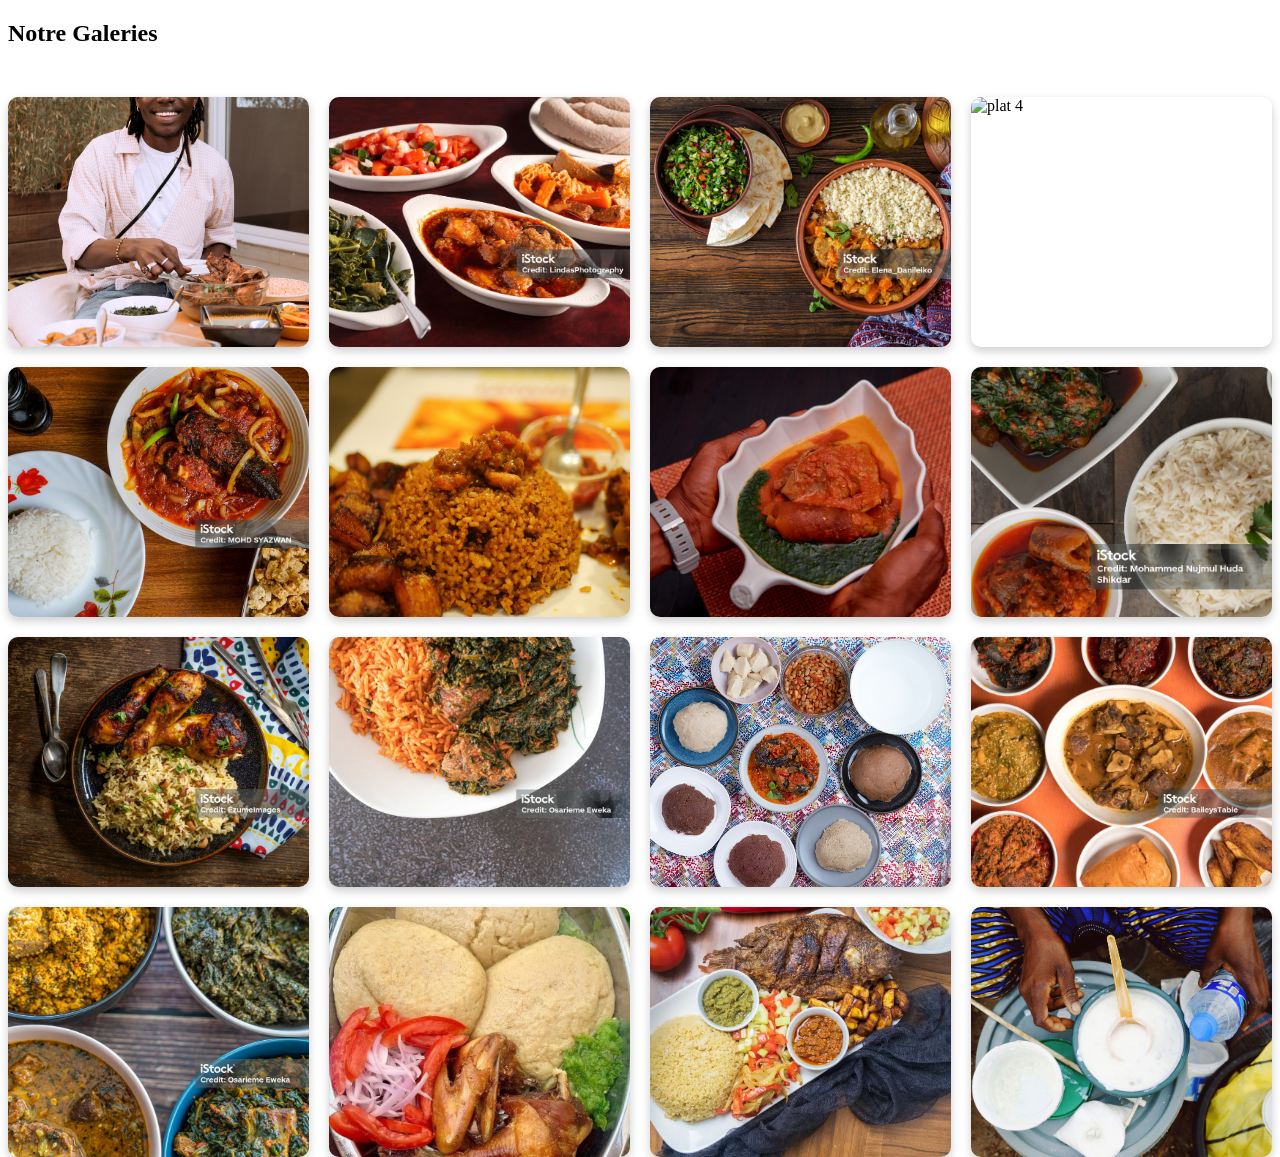
==== gallery.html @ 75086f83 "AFD-5 ajout de la page gallery.html" ====
<!DOCTYPE html>
<html lang="en">
<head>
    <meta charset="UTF-8">
    <meta name="viewport" content="width=device-width, initial-scale=1.0">
    <title>GALERIES</title>
     <link rel="stylesheet" href="style.css">
    <link rel="stylesheet" href="responsive.css">
</head>
<body>
     <h2>Notre Galeries</h2>
    <div class="galeries_grid">
            <img src="AfroDelice_gallery/african_food.jpg" alt="plat 1">
            <img src="AfroDelice_gallery/africanspeciality1.jpg" alt="plat 2">
            <img src="AfroDelice_gallery/africanspeciality2.jpg" alt="plat 3">
            <img src="AfroDelice_gallery/africanspeciality3.jpg" alt="plat 4">
            <img src="AfroDelice_gallery/central_africanspeciality.jpg" alt="plat 5">
            <img src="AfroDelice_gallery/original-speciality1.jpg" alt="plat 6">
            <img src="AfroDelice_gallery/original-speciality2.jpg" alt="plat 7">
            <img src="AfroDelice_gallery/ouest_africanspeciality1.jpg" alt="plat 8">
            <img src="AfroDelice_gallery/ouest_africanspeciality2.jpg" alt="plat 9">
            <img src="AfroDelice_gallery/ouest_africanspeciality3.jpg" alt="plat 10">
            <img src="AfroDelice_gallery/west&ouest_africanspeciality.jpg" alt="plat 11">
            <img src="AfroDelice_gallery/west&ouest_africanspeciality1.jpg" alt="plat 12">
            <img src="AfroDelice_gallery/west_africanspeciality1.jpg" alt="plat 13">
            <img src="AfroDelice_gallery/bomiwo_du_benin.jpg" alt="plat 14">
            <img src="AfroDelice_gallery/attiékè_côtedivoire.png" alt="plat 15">
            <img src="AfroDelice_gallery/special_dèguè_niger.jpg" alt="plat 16">

 </div>
</body>
</html>
---- style.css ----
.galeries{
     text-align: center;
    margin-top: 100px;
    padding: 20px;
}
.btn_gallery{
    display: inline-block;
    margin-top: 20px;
    padding: 12px 24px;
    background-color: #d35400;
    color: white;
    text-decoration: none;
    border-radius: 8px;
    transition: 0.3s ease;
}
.btn_gallery:hover{
    background-color: #e67e22;
    transform: scale(1.05);
}

.galeries h2{
    text-align: center;
    margin-bottom: 30px; 
}
.galeries_grid{
    display: grid;
    grid-template-columns: repeat(4 , 1fr);
    gap: 20px;
}
.galeries_grid img{
     opacity: 1;
    transform: translateY(30px);
    width: 100%;
    height: 250px;
    object-fit: cover;
    border-radius: 10px;
     box-shadow: 0 4px 10px rgba(0,0,0,0.2);
     transition: all 0.8s ease;
}
.galeries_grid img:hover{
      transform: translateY(0) scale(1.05);
      box-shadow: 0 8px 20px rgba(0,0,0,0.3);
}
.galeries_grid img.show{
    opacity: 1;
    transform: translateY(0);
}
---- responsive.css ----
@media screen and (max-width: 768px) {
    .galeries_grid{
        grid-template-columns: repeat(2 , 1fr);
    }
    
}

@media screen and (max-width: 480px) {
    {
        grid-template-columns: 1fr;
    }
    
}
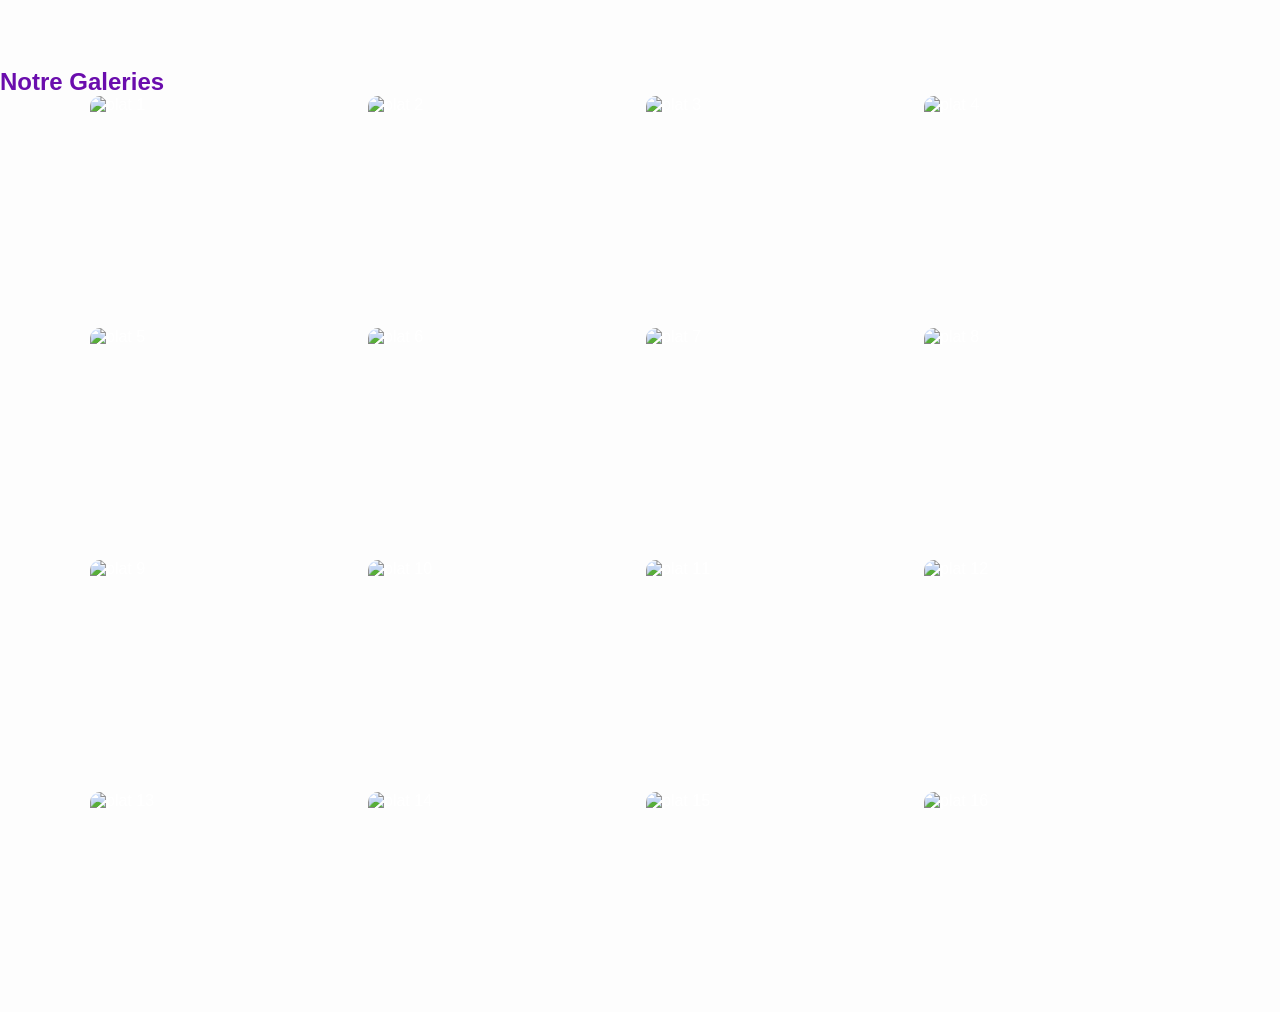
==== commit ed56cc89: "modification dans gallerry" ====
--- a/gallery.html
+++ b/gallery.html
@@ -28,5 +28,7 @@
             <img src="AfroDelice_gallery/special_dèguè_niger.jpg" alt="plat 16">
 
  </div>
+ <script src="script.js"></script>
+ 
 </body>
 </html>
--- a/style.css
+++ b/style.css
@@ -1,48 +1,507 @@
+
+
+/*AFD-1 : Styles Menu*/
+:root {
+  --cream: #111111;
+  --cream-scroll: #1a1a1a;
+  --accent: goldenrod;
+  --text-dark: white;
+  --text-muted: rgba(255, 255, 255, 0.45);
+  --nav-height: 68px;
+  --sidbar-width: 280px;
+  --easing: cubic-bezier(0.4, 0, 0.2, 1);
+  --bg-menu: #1a1a1a;
+  --charcoal: #2A2118;
+  --terracotta: #D9622B;
+  --gold: #E0A526;
+  --deepgreen: #2F4A3E;
+  --line: rgba(42,33,24,0.12);
+  --bg-services: #FBF2E4;
+  --bg-galeries: #2F4A3E;
+}
+  
+*, *::before,*::after {box-sizing: border-box; margin:0; padding:0;}
+
+body{font-family:'Segoe UI', system-ui, sans-serif; background: var(--cream); color: var(--text-dark); padding-top: var(--nav-height); min-height: 100vh;}
+
+header{position:fixed; top:0; left: 0; right: 0; z-index: 200; height: var(--nav-height); background: var(--bg-menu); border-bottom: 1px solid transparent; transition:background 0.4s var(--easing), border-color 0.4s var(--easing), box-shadow 0.4s var(--easing); will-change: background, box-shadow;}
+
+header .is-scrolled{ background: var(--cream-scroll); border-bottom-color: rgba(218, 165, 32, 0.3); box-shadow: 0 2px 32px rgba(0, 0, 0, 0.5);}
+
+nav{display: flex; align-items: center; justify-content: space-between; height:100%; padding:0 clamp(16px, 4vw, 48px); max-width: 1280px; margin:0 auto; }
+
+.logo{flex-shrink: 0; display: flex; align-items: center; }
+.logo img{height: 44px; width: auto; display: block;}
+
+nav ul{display: flex; align-items: center; gap: 4px; list-style: none;}
+nav ul li a {position: relative; display: block; padding: 6px 12px; font-size: 13px; font-weight: 500; letter-spacing: 0.04em; color:var(--text-muted); text-decoration: none; white-space: nowrap; transition: color 0.25s var(--easing); }
+nav ul li a::after{content: ''; position: absolute; bottom: 0; left:12px; right: 12px; height: 2px; background: goldenrod; border-radius: 2px; transform: scaleX(0); transform-origin: center; transition: transform 0.3s var(--easing);}
+
+nav ul li a:hover{color: white;}
+nav ul li a:hover::after {transform: scaleX(0.7);}
+nav ul li a.is-active{color: goldenrod;}
+nav ul li a.is-active::after{transform: scaleX(1);}
+
+.menu{display: none; flex-direction: column; justify-content: center; gap: 5px; width: 40px; height:40px; background: none; border: none; cursor: pointer; padding:8px; }
+.menu span{ display: block; height:2px; background: white; border-radius: 2px; transform-origin:center; transition: transform 0.4s var(--easing), opacity 0.3s , widht 0.3s var(--easing);}
+
+.menu span:nth-child(1) {width: 22px;}
+.menu span:nth-child(2) {width: 14px; margin-left: auto;}
+.menu span:nth-child(3) {width: 22px;}
+
+.menu.is-open .menu span:nth-child(1) { transform: translateY(7px) rotate(45deg); width: 22px; }
+.menu.is-open .menu span:nth-child(2) { opacity: 0; transform: scaleX(0);}
+.menu.is-open .menu span:nth-child(3){ transform: translateY(-7px) rotate(-45deg); width: 22px; }
+
+@media (max-width:900px){ .menu {display: flex; order:1;} .logo {order:2; flex:1; justify-content: center;} nav ul {order: 3;} 
+
+.sidebar-overlay {display: block; position: fixed; inset: 0; z-index: 298; background: rgba(0, 0, 0, 0.6); opacity: 0; pointer-events: none; transition: opacity 0.35s var(--easing);}
+.sidebar-overlay.is-open {opacity: 1; pointer-events: all;}
+
+nav ul {position: fixed; top: 0; left: 0; bottom: 0; width: var(--sidbar-width); z-index: 299; flex-direction: column; align-items: stretch; gap: 0; padding: var(--nav-height) 0 24px; background: #1a1a1a; box-shadow: 4px 0 32px rgba(0, 0, 0, 0.5); transform: translateX(calc(-1 * var(--sidbar-width))); transition: transform 0.38s var(--easing);}
+nav ul.mobile-open {transform: translateX(0);}
+
+nav ul li a { padding: 16px 24px; font-size: 15px; font-weight: 500; color: rgba(255, 255, 255, 0,7); border-bottom:  1px solid rgba(255, 255, 255, 0,05); transition: background 0.2s , padding-left 0.2s;}
+
+nav ul li a:hover { background: rgba(218, 165, 32, 0.1); color: goldenrod; padding-left: 32px; }
+
+nav ul li:last-child a {border-bottom: none;}
+nav ul li a::after {display: none; }
+nav ul li a.is-active { color: rgb(38, 37, 33); background: rgba(218, 165, 32, 0.08) ; border-left: 3px solid goldenrod; padding-left: 21px;} }
+
+@media( prefers-reduced-motion: reduce){*, *::before *::after{transition-duration: 0.01ms !important;}} 
+
+
+/*AFD-2 : Styles Bannière*/
+
+
+/*AFD-3 : Styles Plats*/
+
+
+/*AFD-4 : Styles Services*/
+  .services{
+    background: var(--bg-services);
+    padding: 5rem 1.5rem;
+  }
+
+  /* contenu recentré (le fond, lui, reste pleine largeur) */
+  .services__header,
+  .services__grid{
+    max-width: 1100px;
+    margin-inline: auto;
+  }
+  
+  .services__header{
+    text-align: center;
+    margin-bottom: 3.5rem;
+  }
+  
+  .services__eyebrow{
+    font-family: 'Work Sans', sans-serif;
+    font-size: 0.85rem;
+    font-weight: 600;
+    letter-spacing: 0.25em;
+    text-transform: uppercase;
+    color: var(--terracotta);
+    display: inline-flex;
+    align-items: center;
+    gap: 0.6rem;
+  }
+  
+  .services__eyebrow::before,
+  .services__eyebrow::after{
+    content: "";
+    display: block;
+    width: 28px;
+    height: 1px;
+    background: var(--terracotta);
+  }
+  
+  .services__title{
+    font-family: 'Fraunces', serif;
+    font-weight: 600;
+    font-size: clamp(2rem, 5vw, 3.2rem);
+    margin-top: 0.8rem;
+    color: var(--charcoal);
+  }
+  
+  .services__subtitle{
+    margin-top: 0.9rem;
+    font-size: 1.05rem;
+    color: rgba(42,33,24,0.65);
+    max-width: 540px;
+    margin-left: auto;
+    margin-right: auto;
+  }
+  
+  .services__grid{
+    display: grid;
+    grid-template-columns: repeat(4, 1fr);
+    gap: 1.5rem;
+  }
+  
+  .service-card{
+    background: #fff;
+    border: 1px solid var(--line);
+    border-radius: 18px;
+    padding: 2rem 1.5rem;
+    text-align: left;
+  }
+  
+  .service-card__icon{
+    width: 56px;
+    height: 56px;
+    border-radius: 50%;
+    background: var(--deepgreen);
+    margin-bottom: 1.4rem;
+  }
+  
+  .service-card__title{
+    font-family: 'Fraunces', serif;
+    font-weight: 600;
+    font-size: 1.2rem;
+    margin-bottom: 0.6rem;
+  }
+  
+  .service-card__text{
+    font-size: 0.92rem;
+    line-height: 1.55;
+    color: rgba(42,33,24,0.65);
+  }
+  /* AFD-26 : icônes des services */
+
+.service-card__icon{
+    display: flex;
+    align-items: center;
+    justify-content: center;
+  }
+  
+  .service-card__icon svg{
+    width: 26px;
+    height: 26px;
+    stroke: var(--cream);
+    fill: none;
+    stroke-width: 1.8;
+    stroke-linecap: round;
+    stroke-linejoin: round;
+  }
+  /* AFD-27 : responsive */
+
+@media (max-width: 980px){
+    .services__grid{
+      grid-template-columns: repeat(2, 1fr);
+    }
+  }
+  
+  @media (max-width: 600px){
+    .services{
+      padding: 3.5rem 1.25rem;
+    }
+    .services__grid{
+      grid-template-columns: 1fr;
+      gap: 1.1rem;
+    }
+    .services__eyebrow::before,
+    .services__eyebrow::after{
+      width: 18px;
+    }
+  }
+  /* AFD-28 : animations */
+
+.service-card{
+    position: relative;
+    overflow: hidden;
+    transition: transform 0.35s ease, box-shadow 0.35s ease, border-color 0.35s ease;
+  }
+  
+  .service-card::after{
+    content: "";
+    position: absolute;
+    inset: 0;
+    background: linear-gradient(135deg, var(--terracotta), var(--gold));
+    opacity: 0;
+    transition: opacity 0.35s ease;
+    z-index: 0;
+  }
+  
+  .service-card:hover{
+    transform: translateY(-6px);
+    box-shadow: 0 18px 40px rgba(42,33,24,0.12);
+    border-color: transparent;
+  }
+  
+  .service-card:hover::after{
+    opacity: 1;
+  }
+  
+  .service-card > *{
+    position: relative;
+    z-index: 1;
+    transition: color 0.35s ease;
+  }
+  
+  .service-card__icon{
+    transition: background 0.35s ease, transform 0.35s ease;
+  }
+  
+  .service-card:hover .service-card__icon{
+    background: #fff;
+    transform: rotate(-8deg) scale(1.05);
+  }
+  
+  .service-card:hover .service-card__icon svg{
+    stroke: var(--terracotta);
+  }
+  
+  .service-card__icon svg{
+    transition: stroke 0.35s ease;
+  }
+  
+  .service-card:hover .service-card__title,
+  .service-card:hover .service-card__text{
+    color: #fff;
+  }
+  
+  /* Animation à l'apparition */
+  .service-card{
+    opacity: 0;
+    transform: translateY(24px);
+    animation: services-reveal 0.6s ease forwards;
+  }
+  .service-card:nth-child(1){ animation-delay: 0.05s; }
+  .service-card:nth-child(2){ animation-delay: 0.15s; }
+  .service-card:nth-child(3){ animation-delay: 0.25s; }
+  .service-card:nth-child(4){ animation-delay: 0.35s; }
+  
+  @keyframes services-reveal{
+    to{ opacity: 1; transform: translateY(0); }
+  }
+  
+  @media (prefers-reduced-motion: reduce){
+    .service-card{ animation: none; opacity: 1; transform: none; }
+    .service-card, .service-card__icon, .service-card svg{ transition: none; }
+  }
+
+
+
+
+
+/*AFD-5 : Styles Galerie*/
 
 .galeries{
-     text-align: center;
-    margin-top: 100px;
-    padding: 20px;
-}
-.btn_gallery{
-    display: inline-block;
-    margin-top: 20px;
-    padding: 12px 24px;
-    background-color: #d35400;
-    color: white;
-    text-decoration: none;
-    border-radius: 8px;
-    transition: 0.3s ease;
-}
-.btn_gallery:hover{
-    background-color: #e67e22;
-    transform: scale(1.05);
-}
-
-.galeries h2{
+    background: var(--bg-galeries);
+    padding: 40px 20px;
+}
+
+
+.galeries h1{
     text-align: center;
-    margin-bottom: 30px; 
-}
+    margin-bottom: 30px;
+}
+
 .galeries_grid{
     display: grid;
-    grid-template-columns: repeat(4 , 1fr);
-    gap: 20px;
-}
+    grid-template-columns: repeat(4, 1fr);
+    gap: 12px;
+    max-width: 1100px;
+    margin: 0 auto;
+}
+
 .galeries_grid img{
-     opacity: 1;
-    transform: translateY(30px);
     width: 100%;
-    height: 250px;
+    height: 220px;
     object-fit: cover;
     border-radius: 10px;
-     box-shadow: 0 4px 10px rgba(0,0,0,0.2);
-     transition: all 0.8s ease;
-}
+    cursor: pointer;
+    transition: transform 0.3s var(--easing);
+}
+
 .galeries_grid img:hover{
-      transform: translateY(0) scale(1.05);
-      box-shadow: 0 8px 20px rgba(0,0,0,0.3);
-}
-.galeries_grid img.show{
+    transform: scale(1.03);
+}
+
+.galeries_grid img.cachee{
+    display: none;
+}
+
+.galeries_grid.tout-voir img.cachee{
+    display: block;
+}
+
+.btn-voir-plus{
+    display: block;
+    margin: 30px auto 0;
+    padding: 12px 28px;
+    background: var(--gold);
+    color: var(--charcoal);
+    border: none;
+    border-radius: 8px;
+    font-weight: 600;
+    cursor: pointer;
+    transition: transform 0.2s ease, background 0.2s ease;
+}
+
+.btn-voir-plus:hover{
+    transform: translateY(-2px);
+    background: #c9911f;
+}
+
+/* Lightbox */
+#lightbox{
+    display: none;
+    position: fixed;
+    inset: 0;
+    z-index: 999;
+    background: rgba(0, 0, 0, 0.85);
+    justify-content: center;
+    align-items: center;
+    padding: 20px;
+    cursor: zoom-out;
+}
+
+#lightbox.ouvert{
+    display: flex;
+}
+
+#lightbox img{
+    max-width: 90%;
+    max-height: 90%;
+    border-radius: 8px;
+}
+
+@media (max-width: 980px){
+    .galeries_grid{ grid-template-columns: repeat(3, 1fr); }
+}
+
+@media (max-width: 600px){
+    .galeries_grid{ grid-template-columns: repeat(2, 1fr); }
+    .galeries_grid img{ height: 150px; }
+}
+
+
+/*AFD-6 : Styles Réservation*/
+
+#reservation{
+  max-width: 720px;
+  margin: 4rem auto;
+  padding: 2.5rem clamp(1.25rem, 4vw, 2.5rem);
+  background: #fff;
+  border-radius: 18px;
+  box-shadow: 0 18px 50px rgba(42,33,24,0.12);
+}
+
+#reservation h2{
+  font-family: 'Fraunces', serif;
+  font-weight: 600;
+  color: var(--charcoal);
+}
+
+/* labels lisibles (au lieu du blanc hérité du body) */
+#reservation .form-label{
+  color: var(--charcoal);
+  font-weight: 600;
+  font-size: 0.9rem;
+}
+
+#reservation .form-control{
+  color: var(--charcoal);
+  border-color: var(--line);
+  padding: 0.7rem 0.9rem;
+}
+
+#reservation .form-control:focus{
+  border-color: var(--gold);
+  box-shadow: 0 0 0 3px rgba(224,165,38,0.25);
+}
+
+#reservation .btn-success{
+  background: var(--deepgreen);
+  border-color: var(--deepgreen);
+  padding: 0.8rem;
+  font-weight: 600;
+}
+
+#reservation .btn-success:hover{
+  background: #25382f;
+  border-color: #25382f;
+}
+
+
+/* Responsive */
+@media (max-width: 768px) {
+  #reservationForm {
+    flex-direction: column;
+  }
+  iframe {
+    height: 150px;
+  }
+}
+
+/* Animations */
+#reservationForm input:focus {
+  border-color: var(--gold);
+  box-shadow: 0 0 8px rgba(224, 165, 38, 0.5);
+  transition: 0.3s;
+}
+
+#reservationForm button {
+  transition: transform 0.2s ease-in-out;
+}
+
+#reservationForm button:hover {
+  transform: scale(1.05);
+}
+
+
+
+/*AFD-7 : Styles Contact/Footer*/
+
+
+body {
+  font-family: 'Segoe UI', sans-serif;
+  background: #fdfdfd;
+}
+
+h2 {
+  color: #6a0dad;
+}
+
+footer a {
+  text-decoration: none;
+  font-weight: bold;
+}
+
+footer a:hover {
+  text-decoration: underline;
+  color: #fff;
+}
+
+footer a:hover i {
+  color: #fff;
+}
+
+/* Animation au survol des icônes */
+footer a i {
+  transition: transform 0.3s ease, color 0.3s ease;
+}
+
+footer a:hover i {
+  transform: scale(1.2) rotate(10deg);
+  color: #ffc107; 
+}
+
+/* Apparition progressive du footer */
+footer {
+  animation: fadeInUp 1s ease-in-out;
+}
+
+@keyframes fadeInUp {
+  from {
+    opacity: 0;
+    transform: translateY(30px);
+  }
+  to {
     opacity: 1;
     transform: translateY(0);
-}+  }
+}
